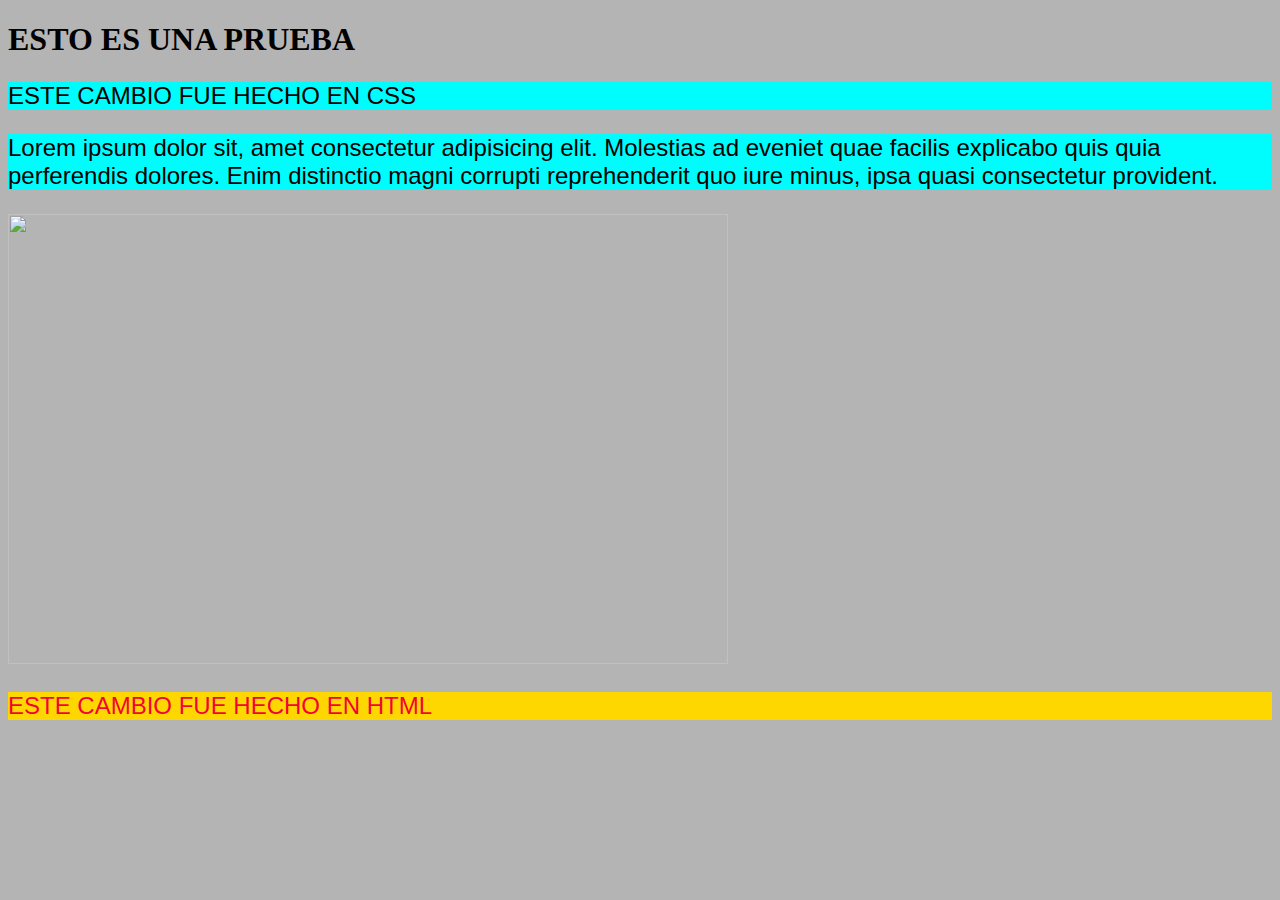
==== PaginaCSS/index.html @ 30a66629 "Se hace la pagina web con CSS" ====
<!DOCTYPE html>
<html lang="en">
<head>
    <meta charset="UTF-8">
    <link rel="stylesheet" href="estilos.css">
    <meta name="viewport" content="width=device-width, initial-scale=1.0">
    <title>HTML Y CSS</title>
</head>
<h1>ESTO ES UNA PRUEBA</h1>
<body>
    <p>ESTE CAMBIO FUE HECHO EN CSS</p>
    <p>Lorem ipsum dolor sit, amet consectetur adipisicing elit. Molestias ad eveniet quae facilis explicabo quis quia perferendis dolores. Enim distinctio magni corrupti reprehenderit quo iure minus, ipsa quasi consectetur provident.</p>
    <img src="C:\Users\Eduardo Salazar\Videos\Captures\Warframe 04_05_2023 23_19_24.png" alt="" height="450" width="720">

   <p style="color: rgb(243, 4, 56); background-color: gold;">ESTE CAMBIO FUE HECHO EN HTML</p>

</body>
</html>
---- PaginaCSS/estilos.css ----
p{
    background-color: rgb(0, 253, 253);
    font-family: Arial;
    font-size: 24px;
}

body{
    background-color: rgba(136, 136, 136, 0.63);
}
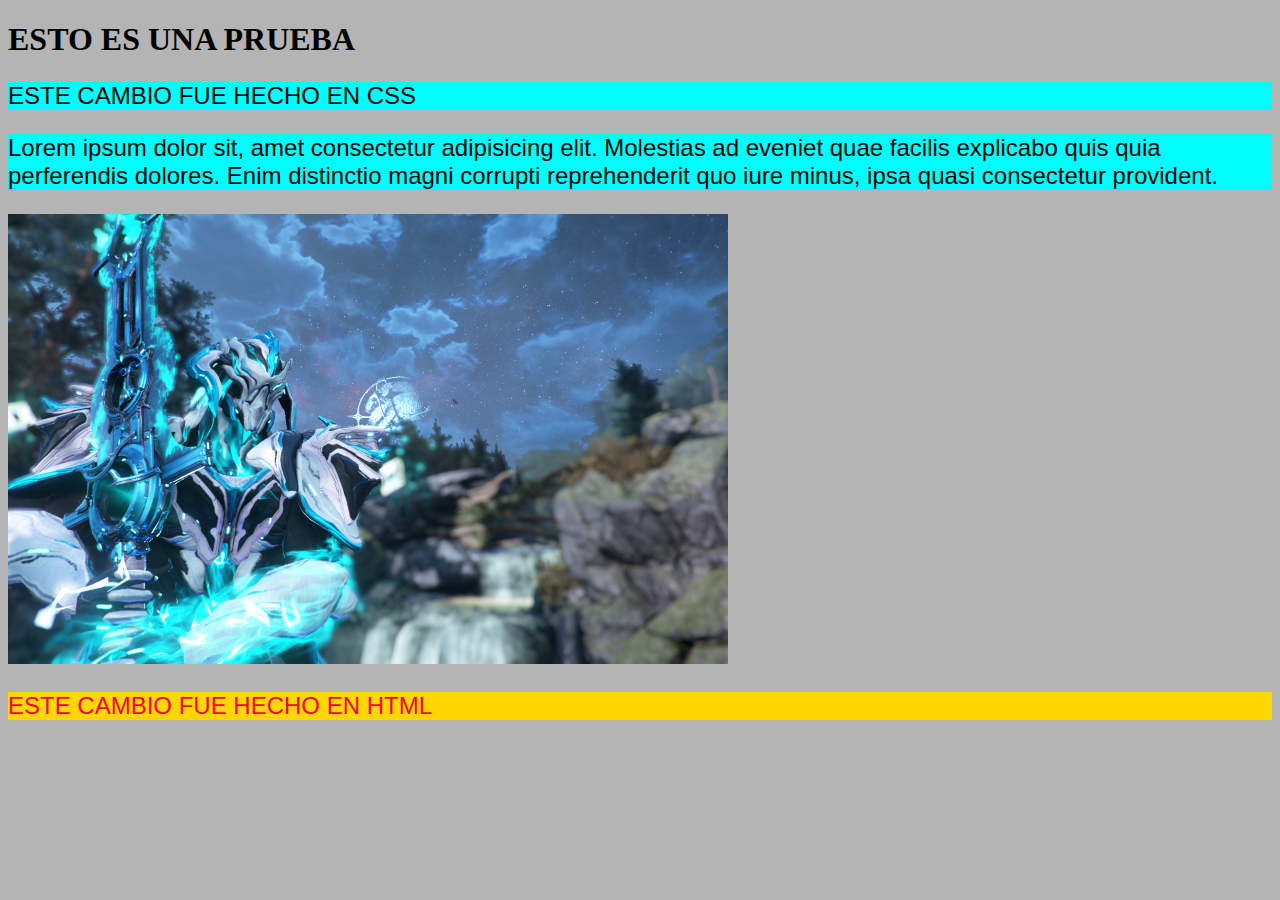
==== commit fe379ac7: "Se realizan cambios a la pagina web con CSS" ====
--- a/PaginaCSS/index.html
+++ b/PaginaCSS/index.html
@@ -10,7 +10,7 @@
 <body>
     <p>ESTE CAMBIO FUE HECHO EN CSS</p>
     <p>Lorem ipsum dolor sit, amet consectetur adipisicing elit. Molestias ad eveniet quae facilis explicabo quis quia perferendis dolores. Enim distinctio magni corrupti reprehenderit quo iure minus, ipsa quasi consectetur provident.</p>
-    <img src="C:\Users\Eduardo Salazar\Videos\Captures\Warframe 04_05_2023 23_19_24.png" alt="" height="450" width="720">
+    <img src="Warframe 04_05_2023 23_19_24.png" alt="" height="450" width="720">
 
    <p style="color: rgb(243, 4, 56); background-color: gold;">ESTE CAMBIO FUE HECHO EN HTML</p>
 
